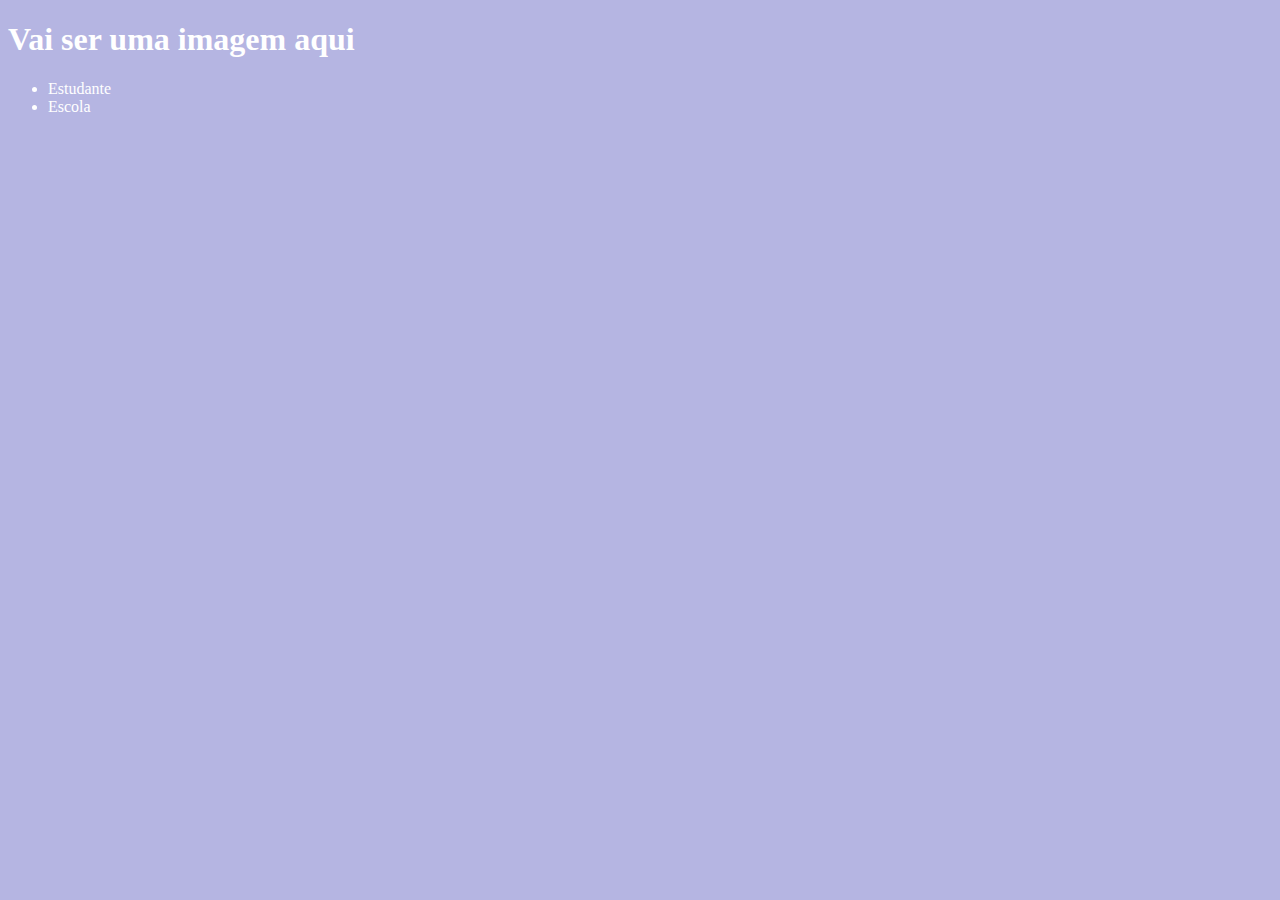
==== SiteCriar/index.html @ 5a8a1db1 "iniciei o header" ====
<!DOCTYPE html>
<html lang="en">
<head>
    <meta charset="UTF-8">
    <meta name="viewport" content="width=device-width, initial-scale=1.0">
    <title>Document</title>
    <link rel="stylesheet" href="style.css">
</head>
<body>
    <header>
        <h1>Vai ser uma imagem aqui</h1>
        <ul>
            <li>Estudante</li>
            <li>Escola</li>
        </ul>
    </header>
</body>
</html>
---- SiteCriar/style.css ----
body{
    background-color: #aadd;
    color: white;
}
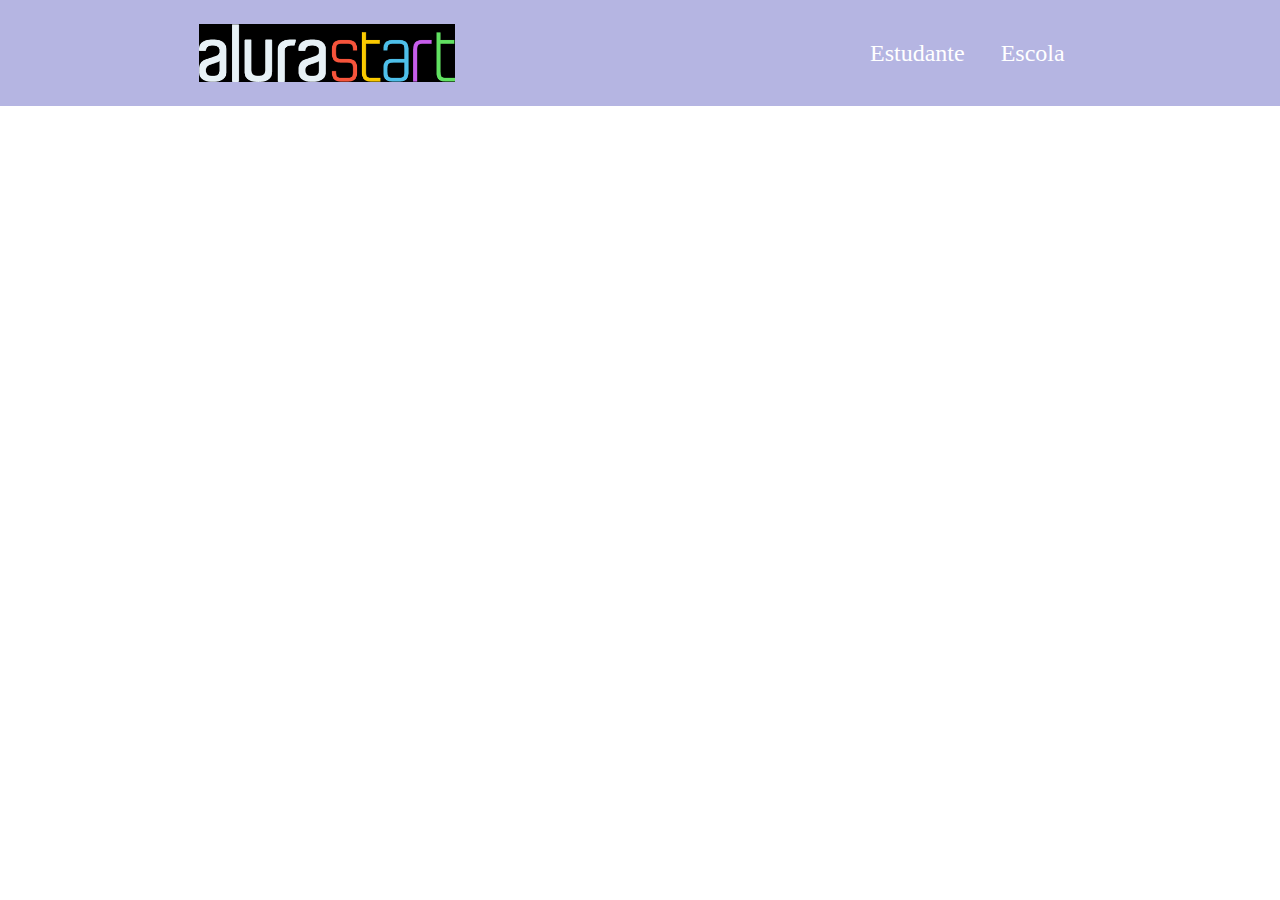
==== commit 399a05a3: "cabeçalho está completo" ====
--- a/SiteCriar/index.html
+++ b/SiteCriar/index.html
@@ -7,11 +7,11 @@
     <link rel="stylesheet" href="style.css">
 </head>
 <body>
-    <header>
-        <h1>Vai ser uma imagem aqui</h1>
-        <ul>
-            <li>Estudante</li>
-            <li>Escola</li>
+    <header class="cabecalho">
+        <img class="cabecalho-imagem" src="alurastart.png" alt="logo">
+        <ul class="cabecalho-lista">
+            <li class="cabecalho-lista-item">Estudante</li>
+            <li class="cabecalho-lista-item">Escola</li>
         </ul>
     </header>
 </body>
--- a/SiteCriar/style.css
+++ b/SiteCriar/style.css
@@ -1,4 +1,23 @@
-body{
+*{
+    margin: 0;
+    padding: 0;
+}
+
+.cabecalho{
     background-color: #aadd;
     color: white;
-}+    display: flex;
+    justify-content: space-around;
+    align-items: center;
+    padding: 24px 0;
+}
+
+.cabecalho-imagem{
+    width: 20%;
+}
+
+.cabecalho-lista-item{
+    display: inline-block;
+    margin: 0 16px;
+    font-size: 24px;
+}
